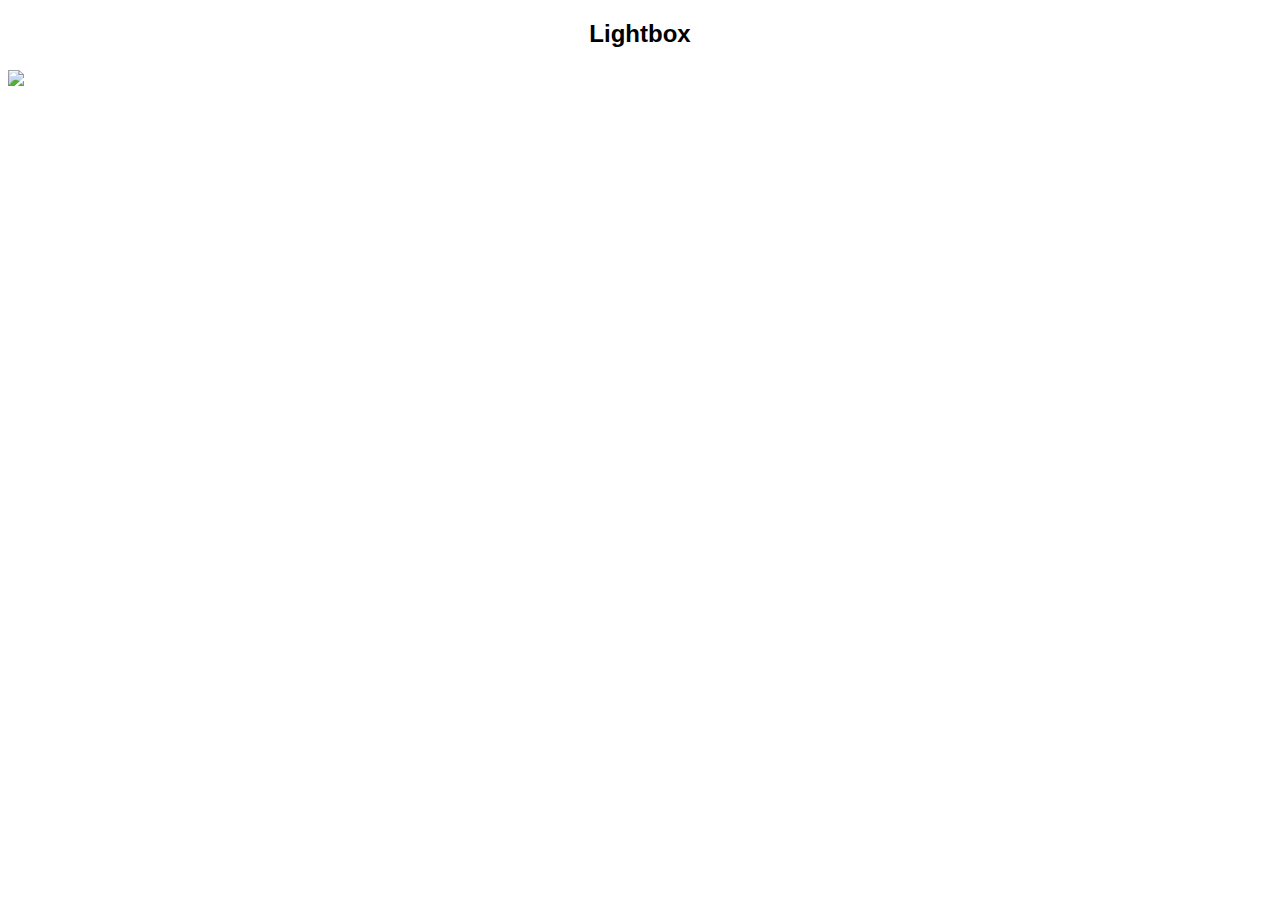
==== Modalsource.html @ 3e477a16 "Fixed Portfolio/Bubba effect" ====
﻿<!DOCTYPE html>
<html>
<meta name="viewport" content="width=device-width, initial-scale=1">
<style>
    body {
        font-family: Verdana, sans-serif;
        margin: 0;
    }

    * {
        box-sizing: border-box;
    }

    .row > .column {
        padding: 0 8px;
    }

    .row:after {
        content: "";
        display: table;
        clear: both;
    }

    .column {
        float: left;
        width: 25%;
    }

    /* The Modal (background) */
    .modal {
        display: none;
        position: fixed;
        z-index: 1;
        padding-top: 100px;
        left: 0;
        top: 0;
        width: 100%;
        height: 100%;
        overflow: auto;
        background-color: black;
    }

    /* Modal Content */
    .modal-content {
        position: relative;
        background-color: #fefefe;
        margin: auto;
        padding: 0;
        width: 90%;
        max-width: 1200px;
    }

    /* The Close Button */
    .close {
        color: white;
        position: absolute;
        top: 10px;
        right: 25px;
        font-size: 35px;
        font-weight: bold;
    }

        .close:hover,
        .close:focus {
            color: #999;
            text-decoration: none;
            cursor: pointer;
        }

    .mySlides {
        display: none;
    }

    .cursor {
        cursor: pointer;
    }

    /* Next & previous buttons */
    .prev,
    .next {
        cursor: pointer;
        position: absolute;
        top: 50%;
        width: auto;
        padding: 16px;
        margin-top: -50px;
        color: white;
        font-weight: bold;
        font-size: 20px;
        transition: 0.6s ease;
        border-radius: 0 3px 3px 0;
        user-select: none;
        -webkit-user-select: none;
    }

    /* Position the "next button" to the right */
    .next {
        right: 0;
        border-radius: 3px 0 0 3px;
    }

        /* On hover, add a black background color with a little bit see-through */
        .prev:hover,
        .next:hover {
            background-color: rgba(0, 0, 0, 0.8);
        }

    /* Number text (1/3 etc) */
    .numbertext {
        color: #f2f2f2;
        font-size: 12px;
        padding: 8px 12px;
        position: absolute;
        top: 0;
    }

    img {
        margin-bottom: -4px;
    }

    .caption-container {
        text-align: center;
        background-color: black;
        padding: 2px 16px;
        color: white;
    }

    .demo {
        opacity: 0.6;
    }

        .active,
        .demo:hover {
            opacity: 1;
        }

    img.hover-shadow {
        transition: 0.3s;
    }

    .hover-shadow:hover {
        box-shadow: 0 4px 8px 0 rgba(0, 0, 0, 0.2), 0 6px 20px 0 rgba(0, 0, 0, 0.19);
    }
</style>
<body>

    <h2 style="text-align:center">Lightbox</h2>

    <div class="row">
        <div class="column">
            <img src="img_nature.jpg" style="width:100%" onclick="openModal();currentSlide(1)" class="hover-shadow cursor">
        </div>
    </div>

    <div id="myModal" class="modal">
        <span class="close cursor" onclick="closeModal()">&times;</span>
        <div class="modal-content">

            <div class="mySlides">
                <div class="numbertext">1 / 4</div>
                <img src="img_nature_wide.jpg" style="width:100%">
            </div>

            <div class="mySlides">
                <div class="numbertext">2 / 4</div>
                <img src="img_fjords_wide.jpg" style="width:100%">
            </div>

            <div class="mySlides">
                <div class="numbertext">3 / 4</div>
                <img src="img_mountains_wide.jpg" style="width:100%">
            </div>

            <div class="mySlides">
                <div class="numbertext">4 / 4</div>
                <img src="img_lights_wide.jpg" style="width:100%">
            </div>

            <a class="prev" onclick="plusSlides(-1)">&#10094;</a>
            <a class="next" onclick="plusSlides(1)">&#10095;</a>

            <div class="caption-container">
                <p id="caption"></p>
            </div>
        </div>

        <script>
function openModal() {
  document.getElementById('myModal').style.display = "block";
}

function closeModal() {
  document.getElementById('myModal').style.display = "none";
}

var slideIndex = 1;
showSlides(slideIndex);

function plusSlides(n) {
  showSlides(slideIndex += n);
}

function currentSlide(n) {
  showSlides(slideIndex = n);
}

function showSlides(n) {
  var i;
  var slides = document.getElementsByClassName("mySlides");
  var dots = document.getElementsByClassName("demo");
  var captionText = document.getElementById("caption");
  if (n > slides.length) {slideIndex = 1}
  if (n < 1) {slideIndex = slides.length}
  for (i = 0; i < slides.length; i++) {
      slides[i].style.display = "none";
  }
  for (i = 0; i < dots.length; i++) {
      dots[i].className = dots[i].className.replace(" active", "");
  }
  slides[slideIndex-1].style.display = "block";
  dots[slideIndex-1].className += " active";
  captionText.innerHTML = dots[slideIndex-1].alt;
}
        </script>

</body>
</html>
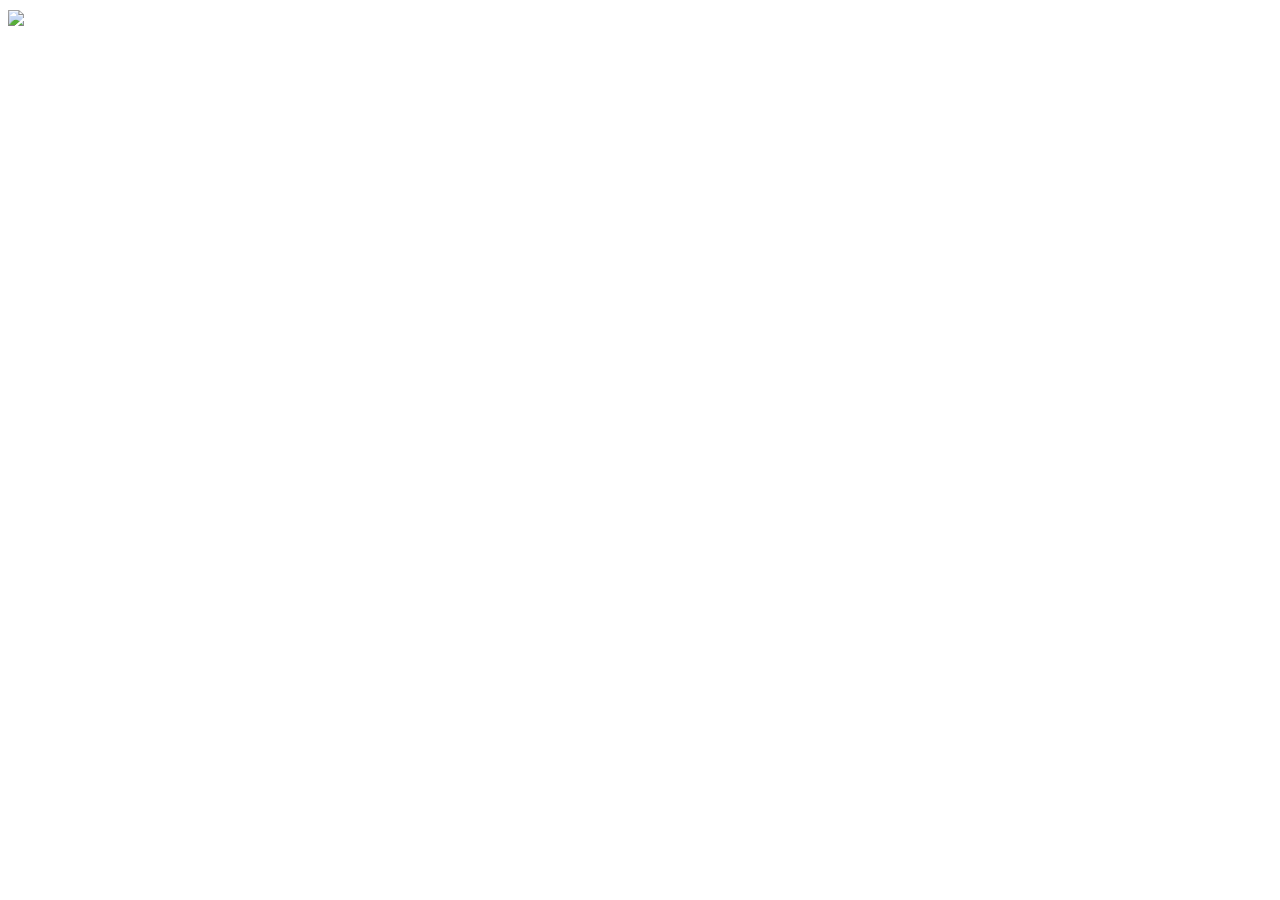
==== commit 0205a090: "integrated Modal css and javascript into project" ====
--- a/Modalsource.html
+++ b/Modalsource.html
@@ -2,29 +2,6 @@
 <html>
 <meta name="viewport" content="width=device-width, initial-scale=1">
 <style>
-    body {
-        font-family: Verdana, sans-serif;
-        margin: 0;
-    }
-
-    * {
-        box-sizing: border-box;
-    }
-
-    .row > .column {
-        padding: 0 8px;
-    }
-
-    .row:after {
-        content: "";
-        display: table;
-        clear: both;
-    }
-
-    .column {
-        float: left;
-        width: 25%;
-    }
 
     /* The Modal (background) */
     .modal {
@@ -46,7 +23,7 @@
         background-color: #fefefe;
         margin: auto;
         padding: 0;
-        width: 90%;
+        width: 80%;
         max-width: 1200px;
     }
 
@@ -124,41 +101,24 @@
         padding: 2px 16px;
         color: white;
     }
-
-    .demo {
-        opacity: 0.6;
-    }
-
-        .active,
-        .demo:hover {
-            opacity: 1;
-        }
-
-    img.hover-shadow {
-        transition: 0.3s;
-    }
-
-    .hover-shadow:hover {
-        box-shadow: 0 4px 8px 0 rgba(0, 0, 0, 0.2), 0 6px 20px 0 rgba(0, 0, 0, 0.19);
-    }
 </style>
 <body>
 
-    <h2 style="text-align:center">Lightbox</h2>
-
+    <!-- This is original photo -->
     <div class="row">
         <div class="column">
             <img src="img_nature.jpg" style="width:100%" onclick="openModal();currentSlide(1)" class="hover-shadow cursor">
         </div>
     </div>
 
+    <!-- Modal Slideshow -->
     <div id="myModal" class="modal">
         <span class="close cursor" onclick="closeModal()">&times;</span>
         <div class="modal-content">
 
             <div class="mySlides">
                 <div class="numbertext">1 / 4</div>
-                <img src="img_nature_wide.jpg" style="width:100%">
+                <img src="img_nature.jpg" style="width:100%">
             </div>
 
             <div class="mySlides">
@@ -180,10 +140,10 @@
             <a class="next" onclick="plusSlides(1)">&#10095;</a>
 
             <div class="caption-container">
-                <p id="caption"></p>
+                <p id="caption">Caption</p>
             </div>
         </div>
-
+    </div>
         <script>
 function openModal() {
   document.getElementById('myModal').style.display = "block";
